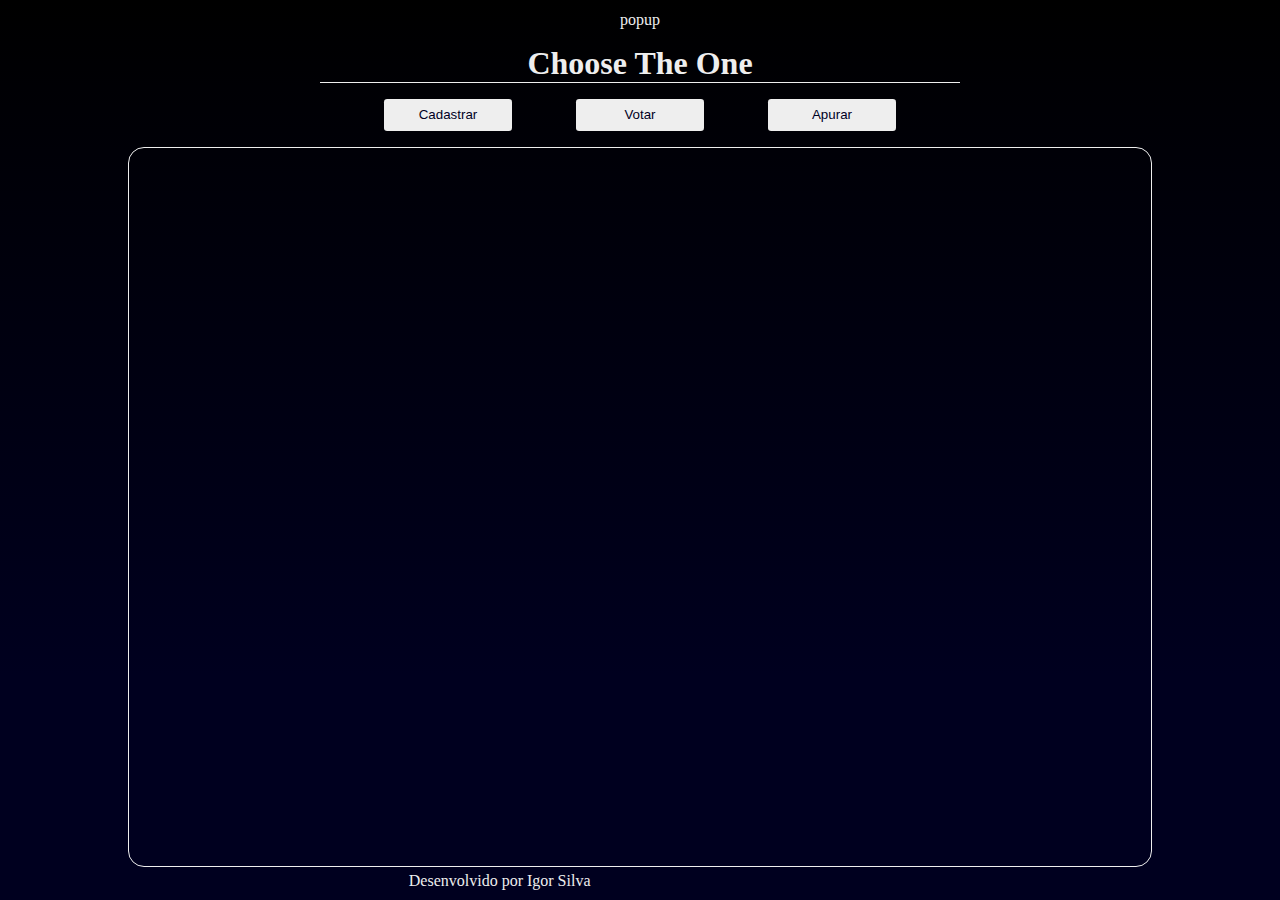
==== index.html @ 840eae67 "Projeto: Sistema Para Eleições: Organizando funções e arquivos" ====
<!DOCTYPE html>
<html lang="en">
<head>
    <meta charset="UTF-8">
    <meta http-equiv="X-UA-Compatible" content="IE=edge">
    <meta name="viewport" content="width=device-width, initial-scale=1.0">
    <link rel="stylesheet" href="./estilo/main.css">
    <link rel="stylesheet" href="./estilo/dinamic.css">
    <title>Sistema Eleitoral</title>
</head>
<body>
    <div class="all-content">
        <div class="popup">
            popup
        </div>
        <h1 class="title">Choose The One</h1>
        <div class="main-buttons">
            <button class="main-btn main-btn-cadastrar">Cadastrar</button>
            <button class="main-btn main-btn-votar">Votar</button>
            <button class="main-btn main-btn-apurar">Apurar</button>
        </div>
        <section class="main">
        
            <article class="main-article-cadastro ocultar-article">
    
                <h3>Aqui você cadastrará</h3>
    
                <form action="" class="form-cadastro">
                    <label for="cadastrar-nome">Insira o nome do seu candidato</label>
                    <input type="text" name="cadastrar-nome" id="nome">
    
                    <label for="cadastrar-id">Insira o ID do seu candidato</label>
                    <input type="number" name="cadastrar-id" id="id">
    
                    <div class="form-buttons">
                        <button type="submit">SUBMETER</button>
                        <button type="reset">RESETAR</button>
                    </div>
                </form>
    
            </article>
        
            <article class="main-article-votar ocultar-article">
                <h3>Vote</h3>
                <div class="votacao">
                    <label for="id-escolhido">Insira o ID do seu candidato</label>
                    <input type="number" name="id-escolhido" id="id-escolhido">
                    <button>Votar</button>

                    <div class="votar-nomecandidato"></div>
                </div>
            </article>
        
            <article class="main-article-apurar ocultar-article">
                <h3>Aqui você fará a apuração</h3>
            </article>
        </section>
    
        <footer class="footer">
            <span>Desenvolvido por Igor Silva</span>
            <span id="dinamic-footer"></span>
        </footer>
    </div>
</body>
<script src="./script/main.js"></script>
<script src="./script/cadastrar.js"></script>
<script src="./script/votar.js"></script>
<script src="./script/apurar.js"></script>
</html>
---- estilo/main.css ----
*{
    padding: 0;
    margin: 0;
    box-sizing: border-box;
}
/*
    GENERAL STYLE
*/
body{
    width: 100vw;
    height: 100vh;
    background: linear-gradient(#000000, #00001f 75%);
    color: #EEEEEE;
    display: flex;
    flex-direction: column;
    align-items: center;
}
.all-content{
    width: 100%;
    height: 100%;
    max-width: 1500px;
    max-height: 1100px;
    min-width: 100vh;
    min-height: 600px;
    display: flex;
    flex-direction: column;
    align-items: center;
    justify-content: center;
}
.title{
    width: 50%;
    text-align: center;
    margin: 1rem 0rem 1rem 0rem;
    border-bottom: .1rem #EEEEEE solid;
}
.main{
    width: 80%;
    height: 80%;

    border: 1px solid #EEEEEE;
    border-radius: 1rem;
    
    
    display: flex;
    flex-direction: column;
    align-items: center;
    justify-content: center;
}

.main-buttons{
    width: 50%;
    display: flex;
    justify-content: space-evenly;
    margin-bottom: 1rem;
}
.main-buttons button{
    width: 20%;
    height: 2rem;
    border-radius: .2rem;
    border: none;
    background-color: #EEEEEE;
    color: #00001f;
    transition: 1s;
}
.main-buttons button:hover{
    background-color: #010125;
    color: #EEEEEE;
    width: 59%;
    transition: 2s;
    cursor: pointer;
}
.main-buttons button:active{
    background-color: #00001f;
    color: #EEEEEE;
    outline: .1rem solid #EEEEEE;
}

.footer{
    width: 80%;
    margin-top: 5px;
    display: flex;
    justify-content: space-evenly;
}

/*
    CADASTRO STYLE
*/
.main-article-cadastro{
    width: 90%;
    height: 70%;
    display: flex;
    flex-direction: column;
    align-items: center;
    justify-content: space-evenly;
}
.main-article-cadastro h3{
    width: 50%;
    text-align: center;
    font-size: 2rem;
}
.main-article-cadastro form{
    width: 50%;
    height: 50%;
    display: flex;
    flex-direction: column;
    justify-content: space-evenly;
    font-size: 1.5rem;
}
.form-cadastro input{
    height: 2.2rem;
    font-size: 1.6rem;
}
.form-cadastro input[type="number"]{
    text-align: center;
}
.form-buttons{
    width: 100%;
    display: flex;
    justify-content: space-evenly;
}
.form-buttons button{
    width: 40%;
    height: 2rem;
    border-radius: .7rem;
    border: none;
    
    background-color: #EEEEEE;
    color: #00001f;
}
.form-buttons button:hover{
    background-color: #afafaf;
    cursor: pointer;
}
.form-buttons button:active{
    background-color: #00001f;
    color: #EEEEEE;
    outline: .1rem solid #EEEEEE;
}

/*
    VOTAR STYLE 
*/
.main-article-votar{
    width: 90%;
    height: 40%;
    margin-bottom: 15%;
    display: flex;
    flex-direction: column;
    align-items: center;
    justify-content: space-between;

}
.main-article-votar h3{
    font-size: 2rem;
}
.votacao{
    width: 50%;
    height: 50%;
    font-size: 2rem;
    display: flex;
    flex-direction: column;
    align-items: center;
}
.votacao input{
    height: 30px;
    width: 30%;
    font-size: 1.6rem;
    text-align: center;
}
.votacao button{
    margin-top: 1rem;
    width: 30%;
    height: 30px;
    border-radius: 1rem;
    border: none;
    
    background-color: #EEEEEE;
    color: #00001f;
}
.votacao button:hover{
    background-color: #afafaf;
    cursor: pointer;
}
.votacao button:active{
    background-color: #00001f;
    color: #EEEEEE;
    outline: .1rem solid #EEEEEE;
}
---- estilo/dinamic.css ----
.ocultar-article{
    display: none;
}
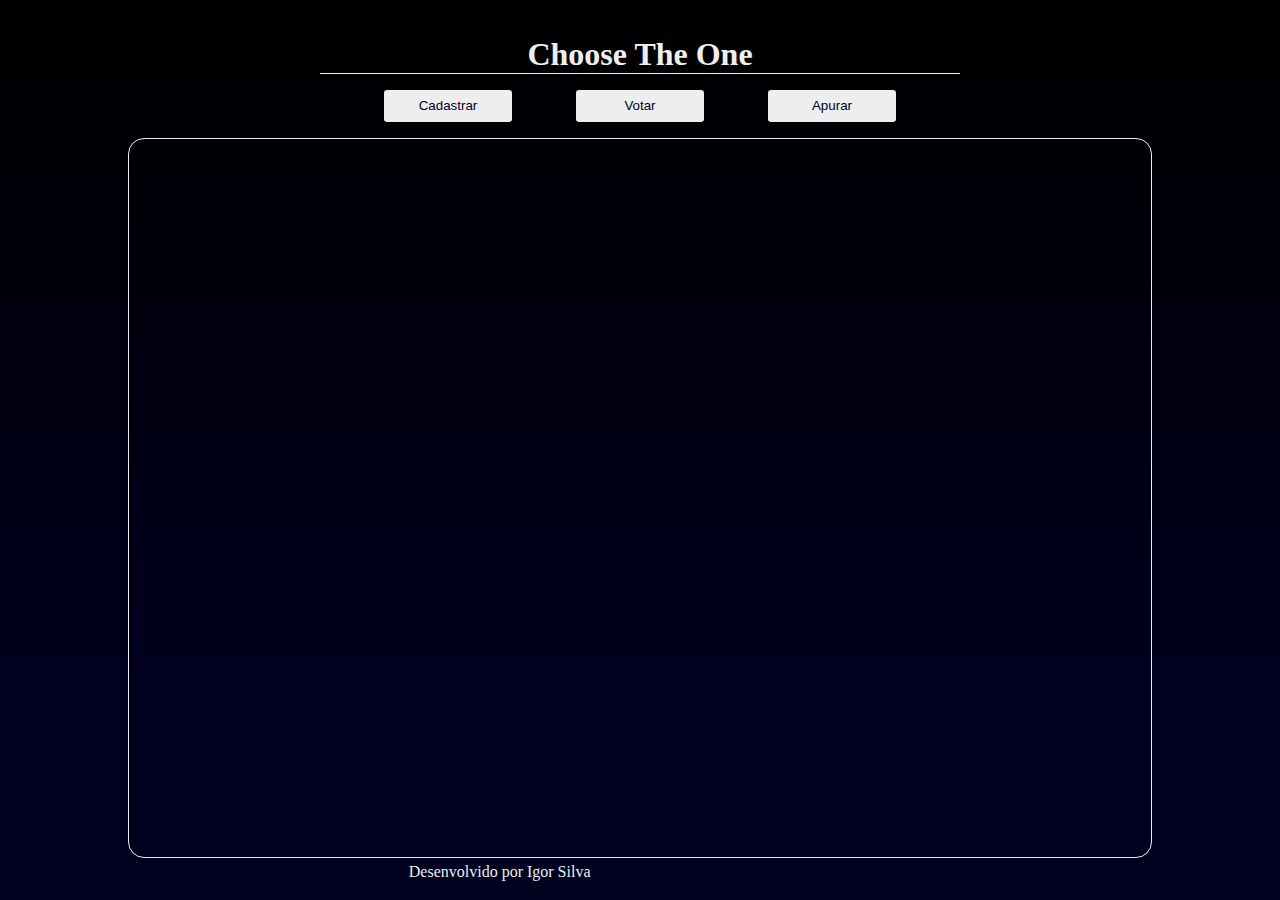
==== commit b682d1c1: "Projeto - Sistema Para Eleições: Fluxo de cadastro finalizado, fluxo de votação finalizado, pendente" ====
--- a/index.html
+++ b/index.html
@@ -11,7 +11,7 @@
 <body>
     <div class="all-content">
         <div class="popup">
-            popup
+            
         </div>
         <h1 class="title">Choose The One</h1>
         <div class="main-buttons">
@@ -27,10 +27,10 @@
     
                 <form action="" class="form-cadastro">
                     <label for="cadastrar-nome">Insira o nome do seu candidato</label>
-                    <input type="text" name="cadastrar-nome" id="nome">
+                    <input type="text" name="cadastrar-nome" id="nome" placeholder="Nome do candidato">
     
                     <label for="cadastrar-id">Insira o ID do seu candidato</label>
-                    <input type="number" name="cadastrar-id" id="id">
+                    <input type="number" name="cadastrar-id" id="id" placeholder="Somente dois digitos">
     
                     <div class="form-buttons">
                         <button type="submit">SUBMETER</button>
@@ -44,10 +44,12 @@
                 <h3>Vote</h3>
                 <div class="votacao">
                     <label for="id-escolhido">Insira o ID do seu candidato</label>
-                    <input type="number" name="id-escolhido" id="id-escolhido">
-                    <button>Votar</button>
+                    <input type="number" name="id-escolhido" class="id-escolhido" placeholder="Ex: 99">
+                    <button class="btn-votar">Votar</button>
 
-                    <div class="votar-nomecandidato"></div>
+                    <div class="votar-nomecandidato">
+
+                    </div>
                 </div>
             </article>
         
--- a/estilo/main.css
+++ b/estilo/main.css
@@ -110,7 +110,7 @@
     height: 2.2rem;
     font-size: 1.6rem;
 }
-.form-cadastro input[type="number"]{
+.form-cadastro input{
     text-align: center;
 }
 .form-buttons{
--- a/estilo/dinamic.css
+++ b/estilo/dinamic.css
@@ -1,3 +1,21 @@
 .ocultar-article{
     display: none;
+}
+.popup{
+    opacity:0;
+    position: fixed;
+    top: 20px;
+    left: 20px;
+    width: 200px;
+    height: 100px;
+    border-radius: 1rem;
+    padding: 1rem;
+    display: flex;
+    align-items: center;
+    justify-content: center;
+    transition: 1s;
+}
+
+.dinamic-popup{
+    opacity: 1;
 }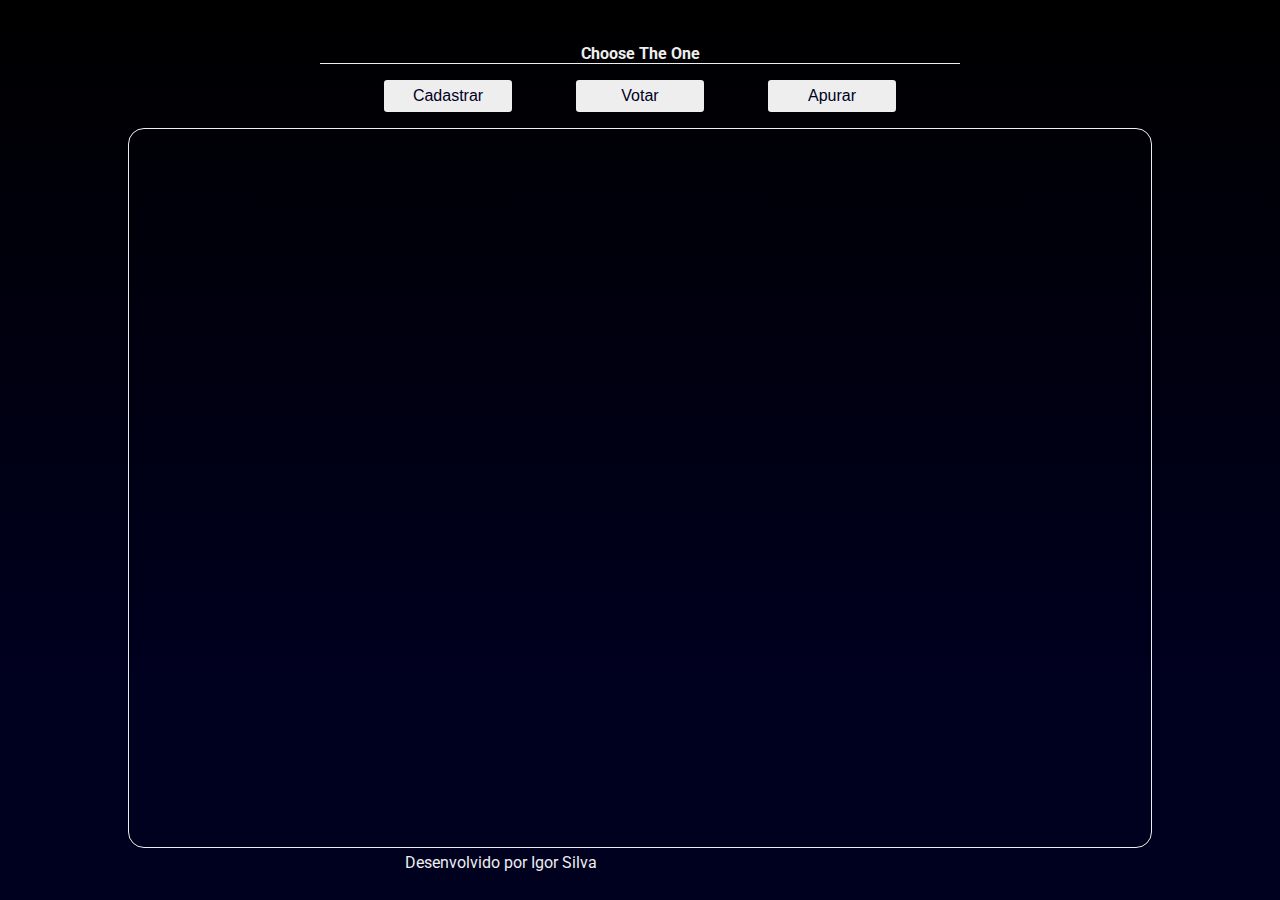
==== commit 7c8ddefc: "Algumas alterações realizadas no layout e diretórios, dando continuidade ao projeto." ====
--- a/index.html
+++ b/index.html
@@ -4,11 +4,21 @@
     <meta charset="UTF-8">
     <meta http-equiv="X-UA-Compatible" content="IE=edge">
     <meta name="viewport" content="width=device-width, initial-scale=1.0">
+    <!--Script-->
+    <script src="./script/interceptar.js"></script>
+    <!--CSS-->
     <link rel="stylesheet" href="./estilo/main.css">
+    <link rel="stylesheet" href="./estilo/cadastro.css">
+    <link rel="stylesheet" href="./estilo/votar.css">
+    <link rel="stylesheet" href="./estilo/apurar.css">
     <link rel="stylesheet" href="./estilo/dinamic.css">
+    <!--Google Fonts-->
+    <link rel="preconnect" href="https://fonts.googleapis.com">
+    <link rel="preconnect" href="https://fonts.gstatic.com" crossorigin>
+    <link href="https://fonts.googleapis.com/css2?family=Roboto:wght@100&display=swap" rel="stylesheet">
     <title>Sistema Eleitoral</title>
 </head>
-<body>
+<body onload="interceptarTela()" onresize="interceptarTela()">
     <div class="all-content">
         <div class="popup">
             
@@ -54,7 +64,13 @@
             </article>
         
             <article class="main-article-apurar ocultar-article">
-                <h3>Aqui você fará a apuração</h3>
+                <h3>Apurar</h3>
+                <div class="apuracao">
+                    <button class="apurar">Apurar</button>
+                    <div class="resultado-apuracao">
+                        
+                    </div>
+                </div>
             </article>
         </section>
     
@@ -63,9 +79,10 @@
             <span id="dinamic-footer"></span>
         </footer>
     </div>
+    <script src="./script/main.js"></script>
+    <script src="./script/cadastrar.js"></script>
+    <script src="./script/votar.js"></script>
+    <script src="./script/apurar.js"></script>
 </body>
-<script src="./script/main.js"></script>
-<script src="./script/cadastrar.js"></script>
-<script src="./script/votar.js"></script>
-<script src="./script/apurar.js"></script>
+
 </html>--- a/estilo/main.css
+++ b/estilo/main.css
@@ -1,7 +1,9 @@
+@import 'scrollbar.css';
 *{
     padding: 0;
     margin: 0;
     box-sizing: border-box;
+    font-size: 1rem;
 }
 /*
     GENERAL STYLE
@@ -14,13 +16,14 @@
     display: flex;
     flex-direction: column;
     align-items: center;
+    font-family: 'Roboto';
 }
 .all-content{
     width: 100%;
     height: 100%;
     max-width: 1500px;
     max-height: 1100px;
-    min-width: 100vh;
+    min-width: 720px;
     min-height: 600px;
     display: flex;
     flex-direction: column;
@@ -35,6 +38,7 @@
 }
 .main{
     width: 80%;
+    min-width: 860px;
     height: 80%;
 
     border: 1px solid #EEEEEE;
@@ -82,107 +86,6 @@
     justify-content: space-evenly;
 }
 
-/*
-    CADASTRO STYLE
-*/
-.main-article-cadastro{
-    width: 90%;
-    height: 70%;
-    display: flex;
-    flex-direction: column;
-    align-items: center;
-    justify-content: space-evenly;
-}
-.main-article-cadastro h3{
-    width: 50%;
-    text-align: center;
-    font-size: 2rem;
-}
-.main-article-cadastro form{
-    width: 50%;
-    height: 50%;
-    display: flex;
-    flex-direction: column;
-    justify-content: space-evenly;
-    font-size: 1.5rem;
-}
-.form-cadastro input{
-    height: 2.2rem;
-    font-size: 1.6rem;
-}
-.form-cadastro input{
-    text-align: center;
-}
-.form-buttons{
-    width: 100%;
-    display: flex;
-    justify-content: space-evenly;
-}
-.form-buttons button{
-    width: 40%;
-    height: 2rem;
-    border-radius: .7rem;
-    border: none;
-    
-    background-color: #EEEEEE;
-    color: #00001f;
-}
-.form-buttons button:hover{
-    background-color: #afafaf;
-    cursor: pointer;
-}
-.form-buttons button:active{
-    background-color: #00001f;
-    color: #EEEEEE;
-    outline: .1rem solid #EEEEEE;
-}
 
-/*
-    VOTAR STYLE 
-*/
-.main-article-votar{
-    width: 90%;
-    height: 40%;
-    margin-bottom: 15%;
-    display: flex;
-    flex-direction: column;
-    align-items: center;
-    justify-content: space-between;
 
-}
-.main-article-votar h3{
-    font-size: 2rem;
-}
-.votacao{
-    width: 50%;
-    height: 50%;
-    font-size: 2rem;
-    display: flex;
-    flex-direction: column;
-    align-items: center;
-}
-.votacao input{
-    height: 30px;
-    width: 30%;
-    font-size: 1.6rem;
-    text-align: center;
-}
-.votacao button{
-    margin-top: 1rem;
-    width: 30%;
-    height: 30px;
-    border-radius: 1rem;
-    border: none;
-    
-    background-color: #EEEEEE;
-    color: #00001f;
-}
-.votacao button:hover{
-    background-color: #afafaf;
-    cursor: pointer;
-}
-.votacao button:active{
-    background-color: #00001f;
-    color: #EEEEEE;
-    outline: .1rem solid #EEEEEE;
-}+
--- a/estilo/cadastro.css
+++ b/estilo/cadastro.css
@@ -0,0 +1,61 @@
+/*
+    CADASTRO STYLE
+*/
+.main-article-cadastro{
+    width: 90%;
+    height: 70%;
+    display: flex;
+    flex-direction: column;
+    align-items: center;
+    justify-content: space-evenly;
+}
+.main-article-cadastro h3{
+    width: 50%;
+    text-align: center;
+    font-size: 2rem;
+}
+.main-article-cadastro form{
+    width: 50%;
+    height: 70%;
+    display: flex;
+    flex-direction: column;
+    justify-content: space-evenly;
+    font-size: 1.5rem;
+}
+.form-cadastro input{
+    height: 2.2rem;
+    border-radius: 5px;
+    background-color: #EEE;
+    border: none;
+}
+.form-cadastro input:focus-visible{
+    outline-style: solid;
+    outline-color: #2727e4;
+    outline-width: 5px;
+}
+.form-cadastro input{
+    text-align: center;
+}
+.form-buttons{
+    width: 100%;
+    display: flex;
+    justify-content: space-evenly;
+}
+.form-buttons button{
+    width: 40%;
+    height: 2rem;
+    border-radius: .7rem;
+    border: none;
+    
+    background-color: #EEEEEE;
+    color: #00001f;
+}
+.form-buttons button:hover{
+    background-color: #afafaf;
+    cursor: pointer;
+}
+.form-buttons button:active{
+    background-color: #00001f;
+    color: #EEEEEE;
+    outline: .1rem solid #EEEEEE;
+}
--- a/estilo/votar.css
+++ b/estilo/votar.css
@@ -0,0 +1,53 @@
+/*
+    VOTAR STYLE 
+*/
+.main-article-votar{
+    width: 90%;
+    height: 40%;
+    margin-bottom: 15%;
+    display: flex;
+    flex-direction: column;
+    align-items: center;
+    justify-content: space-between;
+}
+.main-article-votar h3{
+    font-size: 2rem;
+}
+.votacao{
+    width: 50%;
+    height: 50%;
+    font-size: 2rem;
+    display: flex;
+    flex-direction: column;
+    align-items: center;
+}
+.votacao input{
+    height: 35px;
+    width: 50%;
+    font-size: 1.6rem;
+    text-align: center;
+    margin-top: 20px;
+    font-size: 1rem;
+}
+.id-escolhido{
+    border-radius: 10px;
+}
+.votacao button{
+    margin-top: 1rem;
+    width: 30%;
+    height: 30px;
+    border-radius: 1rem;
+    border: none;
+    
+    background-color: #EEEEEE;
+    color: #00001f;
+}
+.votacao button:hover{
+    background-color: #afafaf;
+    cursor: pointer;
+}
+.votacao button:active{
+    background-color: #00001f;
+    color: #EEEEEE;
+    outline: .1rem solid #EEEEEE;
+}--- a/estilo/apurar.css
+++ b/estilo/apurar.css
@@ -0,0 +1,50 @@
+/*
+    APURAR STYLE
+*/
+.main-article-apurar{
+    width: 90%;
+    height: 70%;
+    display: flex;
+    flex-direction: column;
+    align-items: center;
+    justify-content: flex-start;
+}
+.main-article-apurar h3{
+    font-size: 2rem;
+}
+.apuracao{
+    width: 90%;
+    height: 100%;
+    display: flex;
+    flex-direction: column;
+    align-items: center;
+    justify-content: space-evenly;
+}
+.apuracao .apurar{
+    margin-top: 1rem;
+    width: 30%;
+    height: 30px;
+    border-radius: 1rem;
+    border: none;
+    
+    background-color: #EEEEEE;
+    color: #00001f;
+}
+.apuracao .apurar:hover{
+    background-color: #afafaf;
+    cursor: pointer;
+}
+.apuracao .apurar:active{
+    background-color: #00001f;
+    color: #EEEEEE;
+    outline: .1rem solid #EEEEEE;
+}
+.resultado-apuracao{
+    width: 100%;
+    height: 100px;
+    display: flex;
+    flex-direction: column;
+    align-items: center;
+    justify-content: center;
+    font-size: 1.5rem;
+}--- a/estilo/dinamic.css
+++ b/estilo/dinamic.css
@@ -4,7 +4,7 @@
 .popup{
     opacity:0;
     position: fixed;
-    top: 20px;
+    bottom: 20px;
     left: 20px;
     width: 200px;
     height: 100px;
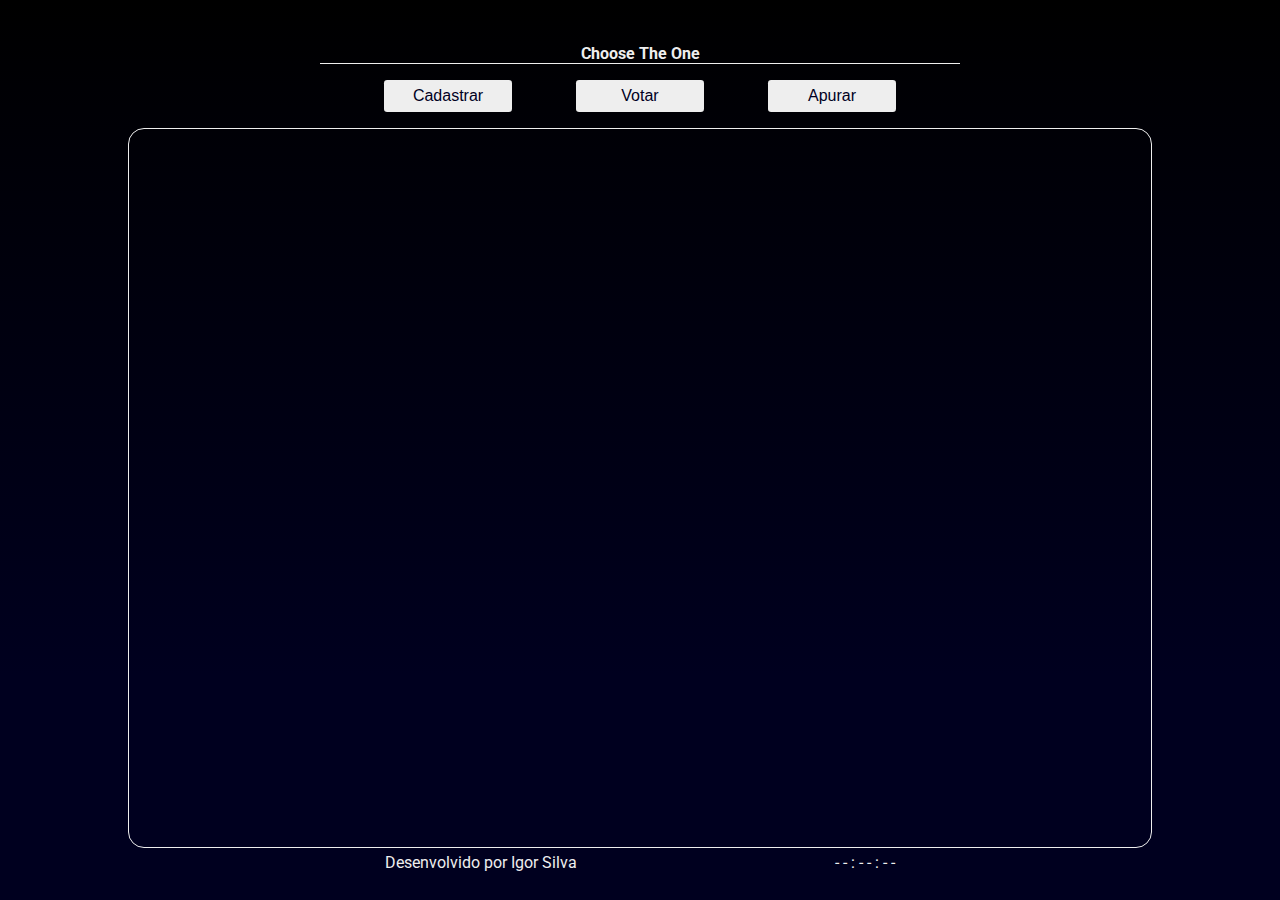
==== commit 8f70ec13: "Fluxo de cadastro pronto. Próximo passo: efetuar fluxo de votação e apuração, pensar em responsivida" ====
--- a/index.html
+++ b/index.html
@@ -5,7 +5,7 @@
     <meta http-equiv="X-UA-Compatible" content="IE=edge">
     <meta name="viewport" content="width=device-width, initial-scale=1.0">
     <!--Script-->
-    <script src="./script/interceptar.js"></script>
+
     <!--CSS-->
     <link rel="stylesheet" href="./estilo/main.css">
     <link rel="stylesheet" href="./estilo/cadastro.css">
@@ -18,7 +18,7 @@
     <link href="https://fonts.googleapis.com/css2?family=Roboto:wght@100&display=swap" rel="stylesheet">
     <title>Sistema Eleitoral</title>
 </head>
-<body onload="interceptarTela()" onresize="interceptarTela()">
+<body>
     <div class="all-content">
         <div class="popup">
             
@@ -43,8 +43,8 @@
                     <input type="number" name="cadastrar-id" id="id" placeholder="Somente dois digitos">
     
                     <div class="form-buttons">
-                        <button type="submit">SUBMETER</button>
-                        <button type="reset">RESETAR</button>
+                        <button class="cadastro-btn-submit" type="submit">SUBMETER</button>
+                        <button class="cadastro-btn-reset" type="reset">RESETAR</button>
                     </div>
                 </form>
     
@@ -76,13 +76,12 @@
     
         <footer class="footer">
             <span>Desenvolvido por Igor Silva</span>
-            <span id="dinamic-footer"></span>
+            <span id="dinamic-footer">- - : - - : - -</span>
         </footer>
     </div>
-    <script src="./script/main.js"></script>
-    <script src="./script/cadastrar.js"></script>
-    <script src="./script/votar.js"></script>
-    <script src="./script/apurar.js"></script>
+    <script src="./script/_main.js"></script>
+    <script src="./script/_cadastrar.js"></script>
+    <script src="./script/_dispositivo.js"></script>
 </body>
 
 </html>